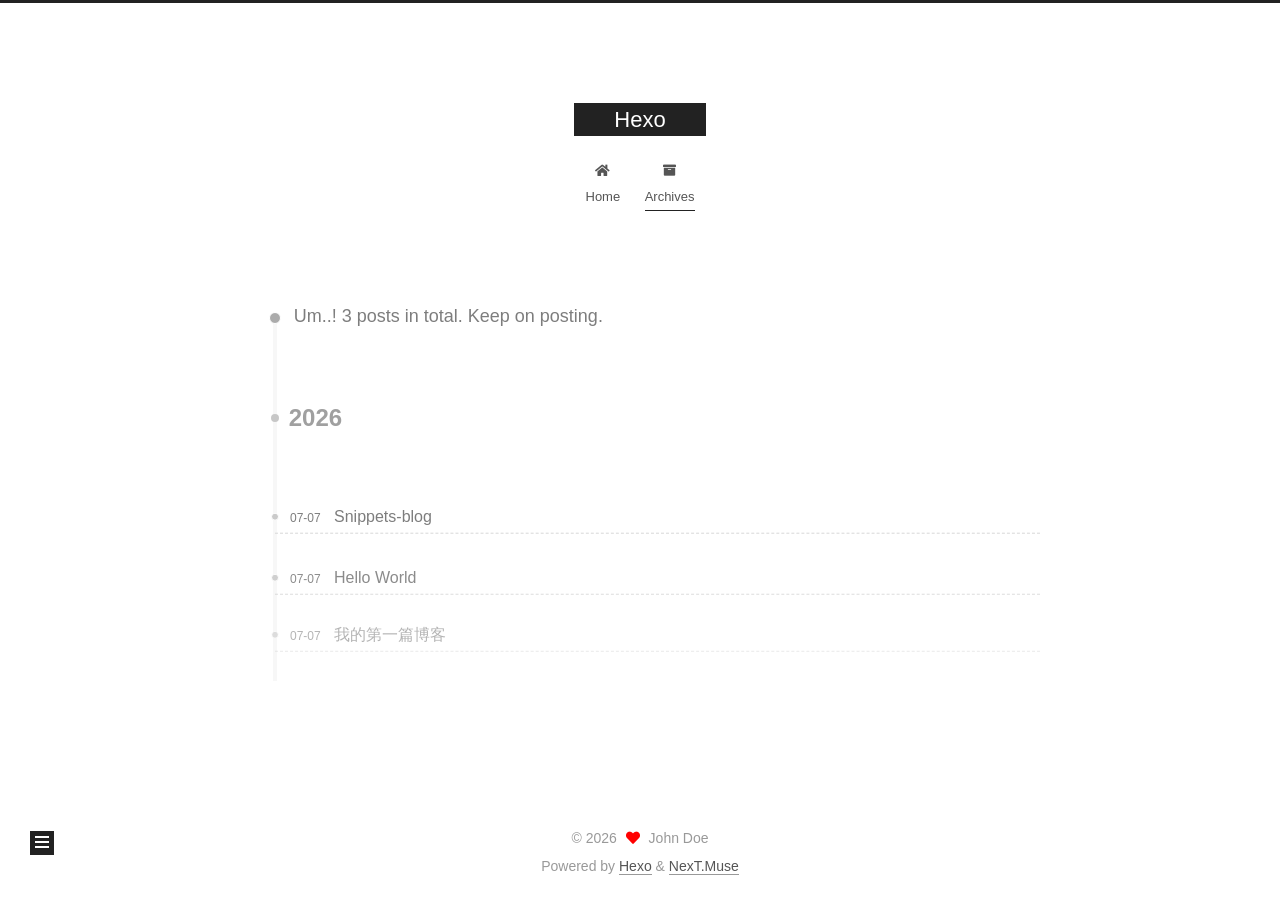
==== archives/index.html @ 794e7292 "Site updated: 2026-07-08 14:10:56" ====
<!DOCTYPE html>
<html lang="en">
<head>
  <meta charset="UTF-8">
<meta name="viewport" content="width=device-width, initial-scale=1, maximum-scale=2">
<meta name="theme-color" content="#222">
<meta name="generator" content="Hexo 8.1.2">
  <link rel="apple-touch-icon" sizes="180x180" href="/images/apple-touch-icon-next.png">
  <link rel="icon" type="image/png" sizes="32x32" href="/images/favicon-32x32-next.png">
  <link rel="icon" type="image/png" sizes="16x16" href="/images/favicon-16x16-next.png">
  <link rel="mask-icon" href="/images/logo.svg" color="#222">

<link rel="stylesheet" href="/css/main.css">


<link rel="stylesheet" href="/lib/font-awesome/css/all.min.css">

<script id="hexo-configurations">
    var NexT = window.NexT || {};
    var CONFIG = {"hostname":"example.com","root":"/","scheme":"Muse","version":"7.8.0","exturl":false,"sidebar":{"position":"left","display":"post","padding":18,"offset":12,"onmobile":false},"copycode":{"enable":false,"show_result":false,"style":null},"back2top":{"enable":true,"sidebar":false,"scrollpercent":false},"bookmark":{"enable":false,"color":"#222","save":"auto"},"fancybox":false,"mediumzoom":false,"lazyload":false,"pangu":false,"comments":{"style":"tabs","active":null,"storage":true,"lazyload":false,"nav":null},"algolia":{"hits":{"per_page":10},"labels":{"input_placeholder":"Search for Posts","hits_empty":"We didn't find any results for the search: ${query}","hits_stats":"${hits} results found in ${time} ms"}},"localsearch":{"enable":false,"trigger":"auto","top_n_per_article":1,"unescape":false,"preload":false},"motion":{"enable":true,"async":false,"transition":{"post_block":"fadeIn","post_header":"slideDownIn","post_body":"slideDownIn","coll_header":"slideLeftIn","sidebar":"slideUpIn"}}};
  </script>

  <meta property="og:type" content="website">
<meta property="og:title" content="Hexo">
<meta property="og:url" content="http://example.com/archives/index.html">
<meta property="og:site_name" content="Hexo">
<meta property="og:locale" content="en_US">
<meta property="article:author" content="John Doe">
<meta name="twitter:card" content="summary">

<link rel="canonical" href="http://example.com/archives/">


<script id="page-configurations">
  // https://hexo.io/docs/variables.html
  CONFIG.page = {
    sidebar: "",
    isHome : false,
    isPost : false,
    lang   : 'en'
  };
</script>

  <title>Archive | Hexo</title>
  






  <noscript>
  <style>
  .use-motion .brand,
  .use-motion .menu-item,
  .sidebar-inner,
  .use-motion .post-block,
  .use-motion .pagination,
  .use-motion .comments,
  .use-motion .post-header,
  .use-motion .post-body,
  .use-motion .collection-header { opacity: initial; }

  .use-motion .site-title,
  .use-motion .site-subtitle {
    opacity: initial;
    top: initial;
  }

  .use-motion .logo-line-before i { left: initial; }
  .use-motion .logo-line-after i { right: initial; }
  </style>
</noscript>

</head>

<body itemscope itemtype="http://schema.org/WebPage">
  <div class="container use-motion">
    <div class="headband"></div>

    <header class="header" itemscope itemtype="http://schema.org/WPHeader">
      <div class="header-inner"><div class="site-brand-container">
  <div class="site-nav-toggle">
    <div class="toggle" aria-label="Toggle navigation bar">
      <span class="toggle-line toggle-line-first"></span>
      <span class="toggle-line toggle-line-middle"></span>
      <span class="toggle-line toggle-line-last"></span>
    </div>
  </div>

  <div class="site-meta">

    <a href="/" class="brand" rel="start">
      <span class="logo-line-before"><i></i></span>
      <h1 class="site-title">Hexo</h1>
      <span class="logo-line-after"><i></i></span>
    </a>
  </div>

  <div class="site-nav-right">
    <div class="toggle popup-trigger">
    </div>
  </div>
</div>




<nav class="site-nav">
  <ul id="menu" class="main-menu menu">
        <li class="menu-item menu-item-home">

    <a href="/" rel="section"><i class="fa fa-home fa-fw"></i>Home</a>

  </li>
        <li class="menu-item menu-item-archives">

    <a href="/archives/" rel="section"><i class="fa fa-archive fa-fw"></i>Archives</a>

  </li>
  </ul>
</nav>




</div>
    </header>

    
  <div class="back-to-top">
    <i class="fa fa-arrow-up"></i>
    <span>0%</span>
  </div>


    <main class="main">
      <div class="main-inner">
        <div class="content-wrap">
          

          <div class="content archive">
            

  
  
  
  <div class="post-block">
    <div class="posts-collapse">
      <div class="collection-title">
        <span class="collection-header">Um..! 3 posts in total. Keep on posting.</span>
      </div>

      
    <div class="collection-year">
      <span class="collection-header">2026</span>
    </div>

  <article itemscope itemtype="http://schema.org/Article">
    <header class="post-header">

      <div class="post-meta">
        <time itemprop="dateCreated"
              datetime="2026-07-07T23:20:25+08:00"
              content="2026-07-07">
          07-07
        </time>
      </div>

      <div class="post-title">
          <a class="post-title-link" href="/2026/07/07/Snippets-blog/" itemprop="url">
            <span itemprop="name">Snippets-blog</span>
          </a>
      </div>

    </header>
  </article>

  <article itemscope itemtype="http://schema.org/Article">
    <header class="post-header">

      <div class="post-meta">
        <time itemprop="dateCreated"
              datetime="2026-07-07T22:50:55+08:00"
              content="2026-07-07">
          07-07
        </time>
      </div>

      <div class="post-title">
          <a class="post-title-link" href="/2026/07/07/hello-world/" itemprop="url">
            <span itemprop="name">Hello World</span>
          </a>
      </div>

    </header>
  </article>

  <article itemscope itemtype="http://schema.org/Article">
    <header class="post-header">

      <div class="post-meta">
        <time itemprop="dateCreated"
              datetime="2026-07-07T20:00:00+08:00"
              content="2026-07-07">
          07-07
        </time>
      </div>

      <div class="post-title">
          <a class="post-title-link" href="/2026/07/07/%E6%88%91%E7%9A%84%E7%AC%AC%E4%B8%80%E7%AF%87%E5%8D%9A%E5%AE%A2/" itemprop="url">
            <span itemprop="name">我的第一篇博客</span>
          </a>
      </div>

    </header>
  </article>


    </div>
  </div>
  
  
  

  



          </div>
          

<script>
  window.addEventListener('tabs:register', () => {
    let { activeClass } = CONFIG.comments;
    if (CONFIG.comments.storage) {
      activeClass = localStorage.getItem('comments_active') || activeClass;
    }
    if (activeClass) {
      let activeTab = document.querySelector(`a[href="#comment-${activeClass}"]`);
      if (activeTab) {
        activeTab.click();
      }
    }
  });
  if (CONFIG.comments.storage) {
    window.addEventListener('tabs:click', event => {
      if (!event.target.matches('.tabs-comment .tab-content .tab-pane')) return;
      let commentClass = event.target.classList[1];
      localStorage.setItem('comments_active', commentClass);
    });
  }
</script>

        </div>
          
  
  <div class="toggle sidebar-toggle">
    <span class="toggle-line toggle-line-first"></span>
    <span class="toggle-line toggle-line-middle"></span>
    <span class="toggle-line toggle-line-last"></span>
  </div>

  <aside class="sidebar">
    <div class="sidebar-inner">

      <ul class="sidebar-nav motion-element">
        <li class="sidebar-nav-toc">
          Table of Contents
        </li>
        <li class="sidebar-nav-overview">
          Overview
        </li>
      </ul>

      <!--noindex-->
      <div class="post-toc-wrap sidebar-panel">
      </div>
      <!--/noindex-->

      <div class="site-overview-wrap sidebar-panel">
        <div class="site-author motion-element" itemprop="author" itemscope itemtype="http://schema.org/Person">
  <p class="site-author-name" itemprop="name">John Doe</p>
  <div class="site-description" itemprop="description"></div>
</div>
<div class="site-state-wrap motion-element">
  <nav class="site-state">
      <div class="site-state-item site-state-posts">
          <a href="/archives/">
        
          <span class="site-state-item-count">3</span>
          <span class="site-state-item-name">posts</span>
        </a>
      </div>
      <div class="site-state-item site-state-tags">
        <span class="site-state-item-count">2</span>
        <span class="site-state-item-name">tags</span>
      </div>
  </nav>
</div>



      </div>

    </div>
  </aside>
  <div id="sidebar-dimmer"></div>


      </div>
    </main>

    <footer class="footer">
      <div class="footer-inner">
        

        

<div class="copyright">
  
  &copy; 
  <span itemprop="copyrightYear">2026</span>
  <span class="with-love">
    <i class="fa fa-heart"></i>
  </span>
  <span class="author" itemprop="copyrightHolder">John Doe</span>
</div>
  <div class="powered-by">Powered by <a href="https://hexo.io/" class="theme-link" rel="noopener" target="_blank">Hexo</a> & <a href="https://muse.theme-next.org/" class="theme-link" rel="noopener" target="_blank">NexT.Muse</a>
  </div>

        








      </div>
    </footer>
  </div>

  
  <script src="/lib/anime.min.js"></script>
  <script src="/lib/velocity/velocity.min.js"></script>
  <script src="/lib/velocity/velocity.ui.min.js"></script>

<script src="/js/utils.js"></script>

<script src="/js/motion.js"></script>


<script src="/js/schemes/muse.js"></script>


<script src="/js/next-boot.js"></script>




  















  

  

</body>
</html>
---- css/main.css ----
:root {
  --body-bg-color: #fff;
  --content-bg-color: #fff;
  --card-bg-color: #f5f5f5;
  --text-color: #555;
  --blockquote-color: #666;
  --link-color: #555;
  --link-hover-color: #222;
  --brand-color: #fff;
  --brand-hover-color: #fff;
  --table-row-odd-bg-color: #f9f9f9;
  --table-row-hover-bg-color: #f5f5f5;
  --menu-item-bg-color: #f5f5f5;
  --btn-default-bg: #222;
  --btn-default-color: #fff;
  --btn-default-border-color: #222;
  --btn-default-hover-bg: #fff;
  --btn-default-hover-color: #222;
  --btn-default-hover-border-color: #222;
}
html {
  line-height: 1.15; /* 1 */
  -webkit-text-size-adjust: 100%; /* 2 */
}
body {
  margin: 0;
}
main {
  display: block;
}
h1 {
  font-size: 2em;
  margin: 0.67em 0;
}
hr {
  box-sizing: content-box; /* 1 */
  height: 0; /* 1 */
  overflow: visible; /* 2 */
}
pre {
  font-family: monospace, monospace; /* 1 */
  font-size: 1em; /* 2 */
}
a {
  background: transparent;
}
abbr[title] {
  border-bottom: none; /* 1 */
  text-decoration: underline; /* 2 */
  text-decoration: underline dotted; /* 2 */
}
b,
strong {
  font-weight: bolder;
}
code,
kbd,
samp {
  font-family: monospace, monospace; /* 1 */
  font-size: 1em; /* 2 */
}
small {
  font-size: 80%;
}
sub,
sup {
  font-size: 75%;
  line-height: 0;
  position: relative;
  vertical-align: baseline;
}
sub {
  bottom: -0.25em;
}
sup {
  top: -0.5em;
}
img {
  border-style: none;
}
button,
input,
optgroup,
select,
textarea {
  font-family: inherit; /* 1 */
  font-size: 100%; /* 1 */
  line-height: 1.15; /* 1 */
  margin: 0; /* 2 */
}
button,
input {
/* 1 */
  overflow: visible;
}
button,
select {
/* 1 */
  text-transform: none;
}
button,
[type='button'],
[type='reset'],
[type='submit'] {
  -webkit-appearance: button;
}
button::-moz-focus-inner,
[type='button']::-moz-focus-inner,
[type='reset']::-moz-focus-inner,
[type='submit']::-moz-focus-inner {
  border-style: none;
  padding: 0;
}
button:-moz-focusring,
[type='button']:-moz-focusring,
[type='reset']:-moz-focusring,
[type='submit']:-moz-focusring {
  outline: 1px dotted ButtonText;
}
fieldset {
  padding: 0.35em 0.75em 0.625em;
}
legend {
  box-sizing: border-box; /* 1 */
  color: inherit; /* 2 */
  display: table; /* 1 */
  max-width: 100%; /* 1 */
  padding: 0; /* 3 */
  white-space: normal; /* 1 */
}
progress {
  vertical-align: baseline;
}
textarea {
  overflow: auto;
}
[type='checkbox'],
[type='radio'] {
  box-sizing: border-box; /* 1 */
  padding: 0; /* 2 */
}
[type='number']::-webkit-inner-spin-button,
[type='number']::-webkit-outer-spin-button {
  height: auto;
}
[type='search'] {
  outline-offset: -2px; /* 2 */
  -webkit-appearance: textfield; /* 1 */
}
[type='search']::-webkit-search-decoration {
  -webkit-appearance: none;
}
::-webkit-file-upload-button {
  font: inherit; /* 2 */
  -webkit-appearance: button; /* 1 */
}
details {
  display: block;
}
summary {
  display: list-item;
}
template {
  display: none;
}
[hidden] {
  display: none;
}
::selection {
  background: #262a30;
  color: #eee;
}
html,
body {
  height: 100%;
}
body {
  background: var(--body-bg-color);
  color: var(--text-color);
  font-family: 'Lato', "PingFang SC", "Microsoft YaHei", sans-serif;
  font-size: 1em;
  line-height: 2;
}
@media (max-width: 991px) {
  body {
    padding-left: 0 !important;
    padding-right: 0 !important;
  }
}
h1,
h2,
h3,
h4,
h5,
h6 {
  font-family: 'Lato', "PingFang SC", "Microsoft YaHei", sans-serif;
  font-weight: bold;
  line-height: 1.5;
  margin: 20px 0 15px;
}
h1 {
  font-size: 1.5em;
}
h2 {
  font-size: 1.375em;
}
h3 {
  font-size: 1.25em;
}
h4 {
  font-size: 1.125em;
}
h5 {
  font-size: 1em;
}
h6 {
  font-size: 0.875em;
}
p {
  margin: 0 0 20px 0;
}
a,
span.exturl {
  border-bottom: 1px solid #999;
  color: var(--link-color);
  outline: 0;
  text-decoration: none;
  overflow-wrap: break-word;
  word-wrap: break-word;
  cursor: pointer;
}
a:hover,
span.exturl:hover {
  border-bottom-color: var(--link-hover-color);
  color: var(--link-hover-color);
}
iframe,
img,
video {
  display: block;
  margin-left: auto;
  margin-right: auto;
  max-width: 100%;
}
hr {
  background-image: repeating-linear-gradient(-45deg, #ddd, #ddd 4px, transparent 4px, transparent 8px);
  border: 0;
  height: 3px;
  margin: 40px 0;
}
blockquote {
  border-left: 4px solid #ddd;
  color: var(--blockquote-color);
  margin: 0;
  padding: 0 15px;
}
blockquote cite::before {
  content: '-';
  padding: 0 5px;
}
dt {
  font-weight: bold;
}
dd {
  margin: 0;
  padding: 0;
}
kbd {
  background-color: #f5f5f5;
  background-image: linear-gradient(#eee, #fff, #eee);
  border: 1px solid #ccc;
  border-radius: 0.2em;
  box-shadow: 0.1em 0.1em 0.2em rgba(0,0,0,0.1);
  color: #555;
  font-family: inherit;
  padding: 0.1em 0.3em;
  white-space: nowrap;
}
.table-container {
  overflow: auto;
}
table {
  border-collapse: collapse;
  border-spacing: 0;
  font-size: 0.875em;
  margin: 0 0 20px 0;
  width: 100%;
}
tbody tr:nth-of-type(odd) {
  background: var(--table-row-odd-bg-color);
}
tbody tr:hover {
  background: var(--table-row-hover-bg-color);
}
caption,
th,
td {
  font-weight: normal;
  padding: 8px;
  vertical-align: middle;
}
th,
td {
  border: 1px solid #ddd;
  border-bottom: 3px solid #ddd;
}
th {
  font-weight: 700;
  padding-bottom: 10px;
}
td {
  border-bottom-width: 1px;
}
.btn {
  background: var(--btn-default-bg);
  border: 2px solid var(--btn-default-border-color);
  border-radius: 0;
  color: var(--btn-default-color);
  display: inline-block;
  font-size: 0.875em;
  line-height: 2;
  padding: 0 20px;
  text-decoration: none;
  transition-property: background-color;
  transition-delay: 0s;
  transition-duration: 0.2s;
  transition-timing-function: ease-in-out;
}
.btn:hover {
  background: var(--btn-default-hover-bg);
  border-color: var(--btn-default-hover-border-color);
  color: var(--btn-default-hover-color);
}
.btn + .btn {
  margin: 0 0 8px 8px;
}
.btn .fa-fw {
  text-align: left;
  width: 1.285714285714286em;
}
.toggle {
  line-height: 0;
}
.toggle .toggle-line {
  background: #fff;
  display: inline-block;
  height: 2px;
  left: 0;
  position: relative;
  top: 0;
  transition: all 0.4s;
  vertical-align: top;
  width: 100%;
}
.toggle .toggle-line:not(:first-child) {
  margin-top: 3px;
}
.toggle.toggle-arrow .toggle-line-first {
  left: 50%;
  top: 2px;
  transform: rotate(45deg);
  width: 50%;
}
.toggle.toggle-arrow .toggle-line-middle {
  left: 2px;
  width: 90%;
}
.toggle.toggle-arrow .toggle-line-last {
  left: 50%;
  top: -2px;
  transform: rotate(-45deg);
  width: 50%;
}
.toggle.toggle-close .toggle-line-first {
  transform: rotate(-45deg);
  top: 5px;
}
.toggle.toggle-close .toggle-line-middle {
  opacity: 0;
}
.toggle.toggle-close .toggle-line-last {
  transform: rotate(45deg);
  top: -5px;
}
.highlight,
pre {
  background: #f7f7f7;
  color: #4d4d4c;
  line-height: 1.6;
  margin: 0 auto 20px;
}
pre,
code {
  font-family: consolas, Menlo, monospace, "PingFang SC", "Microsoft YaHei";
}
code {
  background: #eee;
  border-radius: 3px;
  color: #555;
  padding: 2px 4px;
  overflow-wrap: break-word;
  word-wrap: break-word;
}
.highlight *::selection {
  background: #d6d6d6;
}
.highlight pre {
  border: 0;
  margin: 0;
  padding: 10px 0;
}
.highlight table {
  border: 0;
  margin: 0;
  width: auto;
}
.highlight td {
  border: 0;
  padding: 0;
}
.highlight figcaption {
  background: #eff2f3;
  color: #4d4d4c;
  display: flex;
  font-size: 0.875em;
  justify-content: space-between;
  line-height: 1.2;
  padding: 0.5em;
}
.highlight figcaption a {
  color: #4d4d4c;
}
.highlight figcaption a:hover {
  border-bottom-color: #4d4d4c;
}
.highlight .gutter {
  -moz-user-select: none;
  -ms-user-select: none;
  -webkit-user-select: none;
  user-select: none;
}
.highlight .gutter pre {
  background: #eff2f3;
  color: #869194;
  padding-left: 10px;
  padding-right: 10px;
  text-align: right;
}
.highlight .code pre {
  background: #f7f7f7;
  padding-left: 10px;
  width: 100%;
}
.gist table {
  width: auto;
}
.gist table td {
  border: 0;
}
pre {
  overflow: auto;
  padding: 10px;
}
pre code {
  background: none;
  color: #4d4d4c;
  font-size: 0.875em;
  padding: 0;
  text-shadow: none;
}
pre .deletion {
  background: #fdd;
}
pre .addition {
  background: #dfd;
}
pre .meta {
  color: #eab700;
  -moz-user-select: none;
  -ms-user-select: none;
  -webkit-user-select: none;
  user-select: none;
}
pre .comment {
  color: #8e908c;
}
pre .variable,
pre .attribute,
pre .tag,
pre .name,
pre .regexp,
pre .ruby .constant,
pre .xml .tag .title,
pre .xml .pi,
pre .xml .doctype,
pre .html .doctype,
pre .css .id,
pre .css .class,
pre .css .pseudo {
  color: #c82829;
}
pre .number,
pre .preprocessor,
pre .built_in,
pre .builtin-name,
pre .literal,
pre .params,
pre .constant,
pre .command {
  color: #f5871f;
}
pre .ruby .class .title,
pre .css .rules .attribute,
pre .string,
pre .symbol,
pre .value,
pre .inheritance,
pre .header,
pre .ruby .symbol,
pre .xml .cdata,
pre .special,
pre .formula {
  color: #718c00;
}
pre .title,
pre .css .hexcolor {
  color: #3e999f;
}
pre .function,
pre .python .decorator,
pre .python .title,
pre .ruby .function .title,
pre .ruby .title .keyword,
pre .perl .sub,
pre .javascript .title,
pre .coffeescript .title {
  color: #4271ae;
}
pre .keyword,
pre .javascript .function {
  color: #8959a8;
}
.blockquote-center {
  border-left: none;
  margin: 40px 0;
  padding: 0;
  position: relative;
  text-align: center;
}
.blockquote-center .fa {
  display: block;
  opacity: 0.6;
  position: absolute;
  width: 100%;
}
.blockquote-center .fa-quote-left {
  border-top: 1px solid #ccc;
  text-align: left;
  top: -20px;
}
.blockquote-center .fa-quote-right {
  border-bottom: 1px solid #ccc;
  text-align: right;
  bottom: -20px;
}
.blockquote-center p,
.blockquote-center div {
  text-align: center;
}
.post-body .group-picture img {
  margin: 0 auto;
  padding: 0 3px;
}
.group-picture-row {
  margin-bottom: 6px;
  overflow: hidden;
}
.group-picture-column {
  float: left;
  margin-bottom: 10px;
}
.post-body .label {
  color: #555;
  display: inline;
  padding: 0 2px;
}
.post-body .label.default {
  background: #f0f0f0;
}
.post-body .label.primary {
  background: #efe6f7;
}
.post-body .label.info {
  background: #e5f2f8;
}
.post-body .label.success {
  background: #e7f4e9;
}
.post-body .label.warning {
  background: #fcf6e1;
}
.post-body .label.danger {
  background: #fae8eb;
}
.post-body .tabs {
  margin-bottom: 20px;
}
.post-body .tabs,
.tabs-comment {
  display: block;
  padding-top: 10px;
  position: relative;
}
.post-body .tabs ul.nav-tabs,
.tabs-comment ul.nav-tabs {
  display: flex;
  flex-wrap: wrap;
  margin: 0;
  margin-bottom: -1px;
  padding: 0;
}
@media (max-width: 413px) {
  .post-body .tabs ul.nav-tabs,
  .tabs-comment ul.nav-tabs {
    display: block;
    margin-bottom: 5px;
  }
}
.post-body .tabs ul.nav-tabs li.tab,
.tabs-comment ul.nav-tabs li.tab {
  border-bottom: 1px solid #ddd;
  border-left: 1px solid transparent;
  border-right: 1px solid transparent;
  border-top: 3px solid transparent;
  flex-grow: 1;
  list-style-type: none;
  border-radius: 0 0 0 0;
}
@media (max-width: 413px) {
  .post-body .tabs ul.nav-tabs li.tab,
  .tabs-comment ul.nav-tabs li.tab {
    border-bottom: 1px solid transparent;
    border-left: 3px solid transparent;
    border-right: 1px solid transparent;
    border-top: 1px solid transparent;
  }
}
@media (max-width: 413px) {
  .post-body .tabs ul.nav-tabs li.tab,
  .tabs-comment ul.nav-tabs li.tab {
    border-radius: 0;
  }
}
.post-body .tabs ul.nav-tabs li.tab a,
.tabs-comment ul.nav-tabs li.tab a {
  border-bottom: initial;
  display: block;
  line-height: 1.8;
  outline: 0;
  padding: 0.25em 0.75em;
  text-align: center;
  transition-delay: 0s;
  transition-duration: 0.2s;
  transition-timing-function: ease-out;
}
.post-body .tabs ul.nav-tabs li.tab a i,
.tabs-comment ul.nav-tabs li.tab a i {
  width: 1.285714285714286em;
}
.post-body .tabs ul.nav-tabs li.tab.active,
.tabs-comment ul.nav-tabs li.tab.active {
  border-bottom: 1px solid transparent;
  border-left: 1px solid #ddd;
  border-right: 1px solid #ddd;
  border-top: 3px solid #fc6423;
}
@media (max-width: 413px) {
  .post-body .tabs ul.nav-tabs li.tab.active,
  .tabs-comment ul.nav-tabs li.tab.active {
    border-bottom: 1px solid #ddd;
    border-left: 3px solid #fc6423;
    border-right: 1px solid #ddd;
    border-top: 1px solid #ddd;
  }
}
.post-body .tabs ul.nav-tabs li.tab.active a,
.tabs-comment ul.nav-tabs li.tab.active a {
  color: var(--link-color);
  cursor: default;
}
.post-body .tabs .tab-content .tab-pane,
.tabs-comment .tab-content .tab-pane {
  border: 1px solid #ddd;
  border-top: 0;
  padding: 20px 20px 0 20px;
  border-radius: 0;
}
.post-body .tabs .tab-content .tab-pane:not(.active),
.tabs-comment .tab-content .tab-pane:not(.active) {
  display: none;
}
.post-body .tabs .tab-content .tab-pane.active,
.tabs-comment .tab-content .tab-pane.active {
  display: block;
}
.post-body .tabs .tab-content .tab-pane.active:nth-of-type(1),
.tabs-comment .tab-content .tab-pane.active:nth-of-type(1) {
  border-radius: 0 0 0 0;
}
@media (max-width: 413px) {
  .post-body .tabs .tab-content .tab-pane.active:nth-of-type(1),
  .tabs-comment .tab-content .tab-pane.active:nth-of-type(1) {
    border-radius: 0;
  }
}
.post-body .note {
  border-radius: 3px;
  margin-bottom: 20px;
  padding: 1em;
  position: relative;
  border: 1px solid #eee;
  border-left-width: 5px;
}
.post-body .note h2,
.post-body .note h3,
.post-body .note h4,
.post-body .note h5,
.post-body .note h6 {
  margin-top: 0;
  border-bottom: initial;
  margin-bottom: 0;
  padding-top: 0;
}
.post-body .note p:first-child,
.post-body .note ul:first-child,
.post-body .note ol:first-child,
.post-body .note table:first-child,
.post-body .note pre:first-child,
.post-body .note blockquote:first-child,
.post-body .note img:first-child {
  margin-top: 0;
}
.post-body .note p:last-child,
.post-body .note ul:last-child,
.post-body .note ol:last-child,
.post-body .note table:last-child,
.post-body .note pre:last-child,
.post-body .note blockquote:last-child,
.post-body .note img:last-child {
  margin-bottom: 0;
}
.post-body .note.default {
  border-left-color: #777;
}
.post-body .note.default h2,
.post-body .note.default h3,
.post-body .note.default h4,
.post-body .note.default h5,
.post-body .note.default h6 {
  color: #777;
}
.post-body .note.primary {
  border-left-color: #6f42c1;
}
.post-body .note.primary h2,
.post-body .note.primary h3,
.post-body .note.primary h4,
.post-body .note.primary h5,
.post-body .note.primary h6 {
  color: #6f42c1;
}
.post-body .note.info {
  border-left-color: #428bca;
}
.post-body .note.info h2,
.post-body .note.info h3,
.post-body .note.info h4,
.post-body .note.info h5,
.post-body .note.info h6 {
  color: #428bca;
}
.post-body .note.success {
  border-left-color: #5cb85c;
}
.post-body .note.success h2,
.post-body .note.success h3,
.post-body .note.success h4,
.post-body .note.success h5,
.post-body .note.success h6 {
  color: #5cb85c;
}
.post-body .note.warning {
  border-left-color: #f0ad4e;
}
.post-body .note.warning h2,
.post-body .note.warning h3,
.post-body .note.warning h4,
.post-body .note.warning h5,
.post-body .note.warning h6 {
  color: #f0ad4e;
}
.post-body .note.danger {
  border-left-color: #d9534f;
}
.post-body .note.danger h2,
.post-body .note.danger h3,
.post-body .note.danger h4,
.post-body .note.danger h5,
.post-body .note.danger h6 {
  color: #d9534f;
}
.pagination .prev,
.pagination .next,
.pagination .page-number,
.pagination .space {
  display: inline-block;
  margin: 0 10px;
  padding: 0 11px;
  position: relative;
  top: -1px;
}
@media (max-width: 767px) {
  .pagination .prev,
  .pagination .next,
  .pagination .page-number,
  .pagination .space {
    margin: 0 5px;
  }
}
.pagination {
  border-top: 1px solid #eee;
  margin: 120px 0 0;
  text-align: center;
}
.pagination .prev,
.pagination .next,
.pagination .page-number {
  border-bottom: 0;
  border-top: 1px solid #eee;
  transition-property: border-color;
  transition-delay: 0s;
  transition-duration: 0.2s;
  transition-timing-function: ease-in-out;
}
.pagination .prev:hover,
.pagination .next:hover,
.pagination .page-number:hover {
  border-top-color: #222;
}
.pagination .space {
  margin: 0;
  padding: 0;
}
.pagination .prev {
  margin-left: 0;
}
.pagination .next {
  margin-right: 0;
}
.pagination .page-number.current {
  background: #ccc;
  border-top-color: #ccc;
  color: #fff;
}
@media (max-width: 767px) {
  .pagination {
    border-top: none;
  }
  .pagination .prev,
  .pagination .next,
  .pagination .page-number {
    border-bottom: 1px solid #eee;
    border-top: 0;
    margin-bottom: 10px;
    padding: 0 10px;
  }
  .pagination .prev:hover,
  .pagination .next:hover,
  .pagination .page-number:hover {
    border-bottom-color: #222;
  }
}
.comments {
  margin-top: 60px;
  overflow: hidden;
}
.comment-button-group {
  display: flex;
  flex-wrap: wrap-reverse;
  justify-content: center;
  margin: 1em 0;
}
.comment-button-group .comment-button {
  margin: 0.1em 0.2em;
}
.comment-button-group .comment-button.active {
  background: var(--btn-default-hover-bg);
  border-color: var(--btn-default-hover-border-color);
  color: var(--btn-default-hover-color);
}
.comment-position {
  display: none;
}
.comment-position.active {
  display: block;
}
.tabs-comment {
  background: var(--content-bg-color);
  margin-top: 4em;
  padding-top: 0;
}
.tabs-comment .comments {
  border: 0;
  box-shadow: none;
  margin-top: 0;
  padding-top: 0;
}
.container {
  min-height: 100%;
  position: relative;
}
.main-inner {
  margin: 0 auto;
  width: 700px;
}
@media (min-width: 1200px) {
  .main-inner {
    width: 800px;
  }
}
@media (min-width: 1600px) {
  .main-inner {
    width: 900px;
  }
}
@media (max-width: 767px) {
  .content-wrap {
    padding: 0 20px;
  }
}
.header {
  background: transparent;
}
.header-inner {
  margin: 0 auto;
  width: 700px;
}
@media (min-width: 1200px) {
  .header-inner {
    width: 800px;
  }
}
@media (min-width: 1600px) {
  .header-inner {
    width: 900px;
  }
}
.site-brand-container {
  display: flex;
  flex-shrink: 0;
  padding: 0 10px;
}
.headband {
  background: #222;
  height: 3px;
}
.site-meta {
  flex-grow: 1;
  text-align: center;
}
@media (max-width: 767px) {
  .site-meta {
    text-align: center;
  }
}
.brand {
  border-bottom: none;
  color: var(--brand-color);
  display: inline-block;
  line-height: 1.375em;
  padding: 0 40px;
  position: relative;
}
.brand:hover {
  color: var(--brand-hover-color);
}
.site-title {
  font-family: 'Lato', "PingFang SC", "Microsoft YaHei", sans-serif;
  font-size: 1.375em;
  font-weight: normal;
  margin: 0;
}
.site-subtitle {
  color: #999;
  font-size: 0.8125em;
  margin: 10px 0;
}
.use-motion .brand {
  opacity: 0;
}
.use-motion .site-title,
.use-motion .site-subtitle,
.use-motion .custom-logo-image {
  opacity: 0;
  position: relative;
  top: -10px;
}
.site-nav-toggle,
.site-nav-right {
  display: none;
}
@media (max-width: 767px) {
  .site-nav-toggle,
  .site-nav-right {
    display: flex;
    flex-direction: column;
    justify-content: center;
  }
}
.site-nav-toggle .toggle,
.site-nav-right .toggle {
  color: var(--text-color);
  padding: 10px;
  width: 22px;
}
.site-nav-toggle .toggle .toggle-line,
.site-nav-right .toggle .toggle-line {
  background: var(--text-color);
  border-radius: 1px;
}
.site-nav {
  display: block;
}
@media (max-width: 767px) {
  .site-nav {
    clear: both;
    display: none;
  }
}
.site-nav.site-nav-on {
  display: block;
}
.menu {
  margin-top: 20px;
  padding-left: 0;
  text-align: center;
}
.menu-item {
  display: inline-block;
  list-style: none;
  margin: 0 10px;
}
@media (max-width: 767px) {
  .menu-item {
    display: block;
    margin-top: 10px;
  }
  .menu-item.menu-item-search {
    display: none;
  }
}
.menu-item a,
.menu-item span.exturl {
  border-bottom: 0;
  display: block;
  font-size: 0.8125em;
  transition-property: border-color;
  transition-delay: 0s;
  transition-duration: 0.2s;
  transition-timing-function: ease-in-out;
}
@media (hover: none) {
  .menu-item a:hover,
  .menu-item span.exturl:hover {
    border-bottom-color: transparent !important;
  }
}
.menu-item .fa,
.menu-item .fab,
.menu-item .far,
.menu-item .fas {
  margin-right: 8px;
}
.menu-item .badge {
  display: inline-block;
  font-weight: bold;
  line-height: 1;
  margin-left: 0.35em;
  margin-top: 0.35em;
  text-align: center;
  white-space: nowrap;
}
@media (max-width: 767px) {
  .menu-item .badge {
    float: right;
    margin-left: 0;
  }
}
.menu-item-active a,
.menu .menu-item a:hover,
.menu .menu-item span.exturl:hover {
  background: var(--menu-item-bg-color);
}
.use-motion .menu-item {
  opacity: 0;
}
.sidebar {
  background: #222;
  bottom: 0;
  box-shadow: inset 0 2px 6px #000;
  position: fixed;
  top: 0;
}
@media (max-width: 991px) {
  .sidebar {
    display: none;
  }
}
.sidebar-inner {
  color: #999;
  padding: 18px 10px;
  text-align: center;
}
.cc-license {
  margin-top: 10px;
  text-align: center;
}
.cc-license .cc-opacity {
  border-bottom: none;
  opacity: 0.7;
}
.cc-license .cc-opacity:hover {
  opacity: 0.9;
}
.cc-license img {
  display: inline-block;
}
.site-author-image {
  border: 2px solid #333;
  display: block;
  margin: 0 auto;
  max-width: 96px;
  padding: 2px;
}
.site-author-name {
  color: #f5f5f5;
  font-weight: normal;
  margin: 5px 0 0;
  text-align: center;
}
.site-description {
  color: #999;
  font-size: 1em;
  margin-top: 5px;
  text-align: center;
}
.links-of-author {
  margin-top: 15px;
}
.links-of-author a,
.links-of-author span.exturl {
  border-bottom-color: #555;
  display: inline-block;
  font-size: 0.8125em;
  margin-bottom: 10px;
  margin-right: 10px;
  vertical-align: middle;
}
.links-of-author a::before,
.links-of-author span.exturl::before {
  background: #baffff;
  border-radius: 50%;
  content: ' ';
  display: inline-block;
  height: 4px;
  margin-right: 3px;
  vertical-align: middle;
  width: 4px;
}
.sidebar-button {
  margin-top: 15px;
}
.sidebar-button a {
  border: 1px solid #fc6423;
  border-radius: 4px;
  color: #fc6423;
  display: inline-block;
  padding: 0 15px;
}
.sidebar-button a .fa,
.sidebar-button a .fab,
.sidebar-button a .far,
.sidebar-button a .fas {
  margin-right: 5px;
}
.sidebar-button a:hover {
  background: #fc6423;
  border: 1px solid #fc6423;
  color: #fff;
}
.sidebar-button a:hover .fa,
.sidebar-button a:hover .fab,
.sidebar-button a:hover .far,
.sidebar-button a:hover .fas {
  color: #fff;
}
.links-of-blogroll {
  font-size: 0.8125em;
  margin-top: 10px;
}
.links-of-blogroll-title {
  font-size: 0.875em;
  font-weight: 600;
  margin-top: 0;
}
.links-of-blogroll-list {
  list-style: none;
  margin: 0;
  padding: 0;
}
#sidebar-dimmer {
  display: none;
}
@media (max-width: 767px) {
  #sidebar-dimmer {
    background: #000;
    display: block;
    height: 100%;
    left: 100%;
    opacity: 0;
    position: fixed;
    top: 0;
    width: 100%;
    z-index: 1100;
  }
  .sidebar-active + #sidebar-dimmer {
    opacity: 0.7;
    transform: translateX(-100%);
    transition: opacity 0.5s;
  }
}
.sidebar-nav {
  margin: 0;
  padding-bottom: 20px;
  padding-left: 0;
}
.sidebar-nav li {
  border-bottom: 1px solid transparent;
  color: #666;
  cursor: pointer;
  display: inline-block;
  font-size: 0.875em;
}
.sidebar-nav li.sidebar-nav-overview {
  margin-left: 10px;
}
.sidebar-nav li:hover {
  color: #f5f5f5;
}
.sidebar-nav .sidebar-nav-active {
  border-bottom-color: #87daff;
  color: #87daff;
}
.sidebar-nav .sidebar-nav-active:hover {
  color: #87daff;
}
.sidebar-panel {
  display: none;
  overflow-x: hidden;
  overflow-y: auto;
}
.sidebar-panel-active {
  display: block;
}
.sidebar-toggle {
  background: #222;
  bottom: 45px;
  cursor: pointer;
  height: 14px;
  left: 30px;
  padding: 5px;
  position: fixed;
  width: 14px;
  z-index: 1300;
}
@media (max-width: 991px) {
  .sidebar-toggle {
    left: 20px;
    opacity: 0.8;
    display: none;
  }
}
.sidebar-toggle:hover .toggle-line {
  background: #87daff;
}
.post-toc {
  font-size: 0.875em;
}
.post-toc ol {
  list-style: none;
  margin: 0;
  padding: 0 2px 5px 10px;
  text-align: left;
}
.post-toc ol > ol {
  padding-left: 0;
}
.post-toc ol a {
  transition-property: all;
  transition-delay: 0s;
  transition-duration: 0.2s;
  transition-timing-function: ease-in-out;
}
.post-toc .nav-item {
  line-height: 1.8;
  overflow: hidden;
  text-overflow: ellipsis;
  white-space: nowrap;
}
.post-toc .nav .nav-child {
  display: none;
}
.post-toc .nav .active > .nav-child {
  display: block;
}
.post-toc .nav .active-current > .nav-child {
  display: block;
}
.post-toc .nav .active-current > .nav-child > .nav-item {
  display: block;
}
.post-toc .nav .active > a {
  border-bottom-color: #87daff;
  color: #87daff;
}
.post-toc .nav .active-current > a {
  color: #87daff;
}
.post-toc .nav .active-current > a:hover {
  color: #87daff;
}
.site-state {
  display: flex;
  justify-content: center;
  line-height: 1.4;
  margin-top: 10px;
  overflow: hidden;
  text-align: center;
  white-space: nowrap;
}
.site-state-item {
  padding: 0 15px;
}
.site-state-item:not(:first-child) {
  border-left: 1px solid #333;
}
.site-state-item a {
  border-bottom: none;
}
.site-state-item-count {
  display: block;
  font-size: 1.25em;
  font-weight: 600;
  text-align: center;
}
.site-state-item-name {
  color: inherit;
  font-size: 0.875em;
}
.footer {
  color: #999;
  font-size: 0.875em;
  padding: 20px 0;
}
.footer.footer-fixed {
  bottom: 0;
  left: 0;
  position: absolute;
  right: 0;
}
.footer-inner {
  box-sizing: border-box;
  margin: 0 auto;
  text-align: center;
  width: 700px;
}
@media (min-width: 1200px) {
  .footer-inner {
    width: 800px;
  }
}
@media (min-width: 1600px) {
  .footer-inner {
    width: 900px;
  }
}
.languages {
  display: inline-block;
  font-size: 1.125em;
  position: relative;
}
.languages .lang-select-label span {
  margin: 0 0.5em;
}
.languages .lang-select {
  height: 100%;
  left: 0;
  opacity: 0;
  position: absolute;
  top: 0;
  width: 100%;
}
.with-love {
  color: #ff0000;
  display: inline-block;
  margin: 0 5px;
}
.powered-by,
.theme-info {
  display: inline-block;
}
@-moz-keyframes iconAnimate {
  0%, 100% {
    transform: scale(1);
  }
  10%, 30% {
    transform: scale(0.9);
  }
  20%, 40%, 60%, 80% {
    transform: scale(1.1);
  }
  50%, 70% {
    transform: scale(1.1);
  }
}
@-webkit-keyframes iconAnimate {
  0%, 100% {
    transform: scale(1);
  }
  10%, 30% {
    transform: scale(0.9);
  }
  20%, 40%, 60%, 80% {
    transform: scale(1.1);
  }
  50%, 70% {
    transform: scale(1.1);
  }
}
@-o-keyframes iconAnimate {
  0%, 100% {
    transform: scale(1);
  }
  10%, 30% {
    transform: scale(0.9);
  }
  20%, 40%, 60%, 80% {
    transform: scale(1.1);
  }
  50%, 70% {
    transform: scale(1.1);
  }
}
@keyframes iconAnimate {
  0%, 100% {
    transform: scale(1);
  }
  10%, 30% {
    transform: scale(0.9);
  }
  20%, 40%, 60%, 80% {
    transform: scale(1.1);
  }
  50%, 70% {
    transform: scale(1.1);
  }
}
.back-to-top {
  font-size: 12px;
  text-align: center;
  transition-delay: 0s;
  transition-duration: 0.2s;
  transition-timing-function: ease-in-out;
}
.back-to-top {
  background: #222;
  bottom: -100px;
  box-sizing: border-box;
  color: #fff;
  cursor: pointer;
  left: 30px;
  opacity: 1;
  padding: 0 6px;
  position: fixed;
  transition-property: bottom;
  z-index: 1300;
  width: 24px;
}
.back-to-top span {
  display: none;
}
.back-to-top:hover {
  color: #87daff;
}
.back-to-top.back-to-top-on {
  bottom: 19px;
}
@media (max-width: 991px) {
  .back-to-top {
    left: 20px;
    opacity: 0.8;
  }
}
.post-body {
  font-family: 'Lato', "PingFang SC", "Microsoft YaHei", sans-serif;
  overflow-wrap: break-word;
  word-wrap: break-word;
}
@media (min-width: 1200px) {
  .post-body {
    font-size: 1.125em;
  }
}
.post-body .exturl .fa {
  font-size: 0.875em;
  margin-left: 4px;
}
.post-body .image-caption,
.post-body .figure .caption {
  color: #999;
  font-size: 0.875em;
  font-weight: bold;
  line-height: 1;
  margin: -20px auto 15px;
  text-align: center;
}
.post-sticky-flag {
  display: inline-block;
  transform: rotate(30deg);
}
.post-button {
  margin-top: 40px;
  text-align: center;
}
.use-motion .post-block,
.use-motion .pagination,
.use-motion .comments {
  opacity: 0;
}
.use-motion .post-header {
  opacity: 0;
}
.use-motion .post-body {
  opacity: 0;
}
.use-motion .collection-header {
  opacity: 0;
}
.posts-collapse {
  margin-left: 35px;
  position: relative;
}
@media (max-width: 767px) {
  .posts-collapse {
    margin-left: 0px;
    margin-right: 0px;
  }
}
.posts-collapse .collection-title {
  font-size: 1.125em;
  position: relative;
}
.posts-collapse .collection-title::before {
  background: #999;
  border: 1px solid #fff;
  border-radius: 50%;
  content: ' ';
  height: 10px;
  left: 0;
  margin-left: -6px;
  margin-top: -4px;
  position: absolute;
  top: 50%;
  width: 10px;
}
.posts-collapse .collection-year {
  font-size: 1.5em;
  font-weight: bold;
  margin: 60px 0;
  position: relative;
}
.posts-collapse .collection-year::before {
  background: #bbb;
  border-radius: 50%;
  content: ' ';
  height: 8px;
  left: 0;
  margin-left: -4px;
  margin-top: -4px;
  position: absolute;
  top: 50%;
  width: 8px;
}
.posts-collapse .collection-header {
  display: block;
  margin: 0 0 0 20px;
}
.posts-collapse .collection-header small {
  color: #bbb;
  margin-left: 5px;
}
.posts-collapse .post-header {
  border-bottom: 1px dashed #ccc;
  margin: 30px 0;
  padding-left: 15px;
  position: relative;
  transition-property: border;
  transition-delay: 0s;
  transition-duration: 0.2s;
  transition-timing-function: ease-in-out;
}
.posts-collapse .post-header::before {
  background: #bbb;
  border: 1px solid #fff;
  border-radius: 50%;
  content: ' ';
  height: 6px;
  left: 0;
  margin-left: -4px;
  position: absolute;
  top: 0.75em;
  transition-property: background;
  width: 6px;
  transition-delay: 0s;
  transition-duration: 0.2s;
  transition-timing-function: ease-in-out;
}
.posts-collapse .post-header:hover {
  border-bottom-color: #666;
}
.posts-collapse .post-header:hover::before {
  background: #222;
}
.posts-collapse .post-meta {
  display: inline;
  font-size: 0.75em;
  margin-right: 10px;
}
.posts-collapse .post-title {
  display: inline;
}
.posts-collapse .post-title a,
.posts-collapse .post-title span.exturl {
  border-bottom: none;
  color: var(--link-color);
}
.posts-collapse .post-title .fa-external-link-alt {
  font-size: 0.875em;
  margin-left: 5px;
}
.posts-collapse::before {
  background: #f5f5f5;
  content: ' ';
  height: 100%;
  left: 0;
  margin-left: -2px;
  position: absolute;
  top: 1.25em;
  width: 4px;
}
.post-eof {
  background: #ccc;
  height: 1px;
  margin: 80px auto 60px;
  text-align: center;
  width: 8%;
}
.post-block:last-of-type .post-eof {
  display: none;
}
.content {
  padding-top: 40px;
}
@media (min-width: 992px) {
  .post-body {
    text-align: justify;
  }
}
@media (max-width: 991px) {
  .post-body {
    text-align: justify;
  }
}
.post-body h1,
.post-body h2,
.post-body h3,
.post-body h4,
.post-body h5,
.post-body h6 {
  padding-top: 10px;
}
.post-body h1 .header-anchor,
.post-body h2 .header-anchor,
.post-body h3 .header-anchor,
.post-body h4 .header-anchor,
.post-body h5 .header-anchor,
.post-body h6 .header-anchor {
  border-bottom-style: none;
  color: #ccc;
  float: right;
  margin-left: 10px;
  visibility: hidden;
}
.post-body h1 .header-anchor:hover,
.post-body h2 .header-anchor:hover,
.post-body h3 .header-anchor:hover,
.post-body h4 .header-anchor:hover,
.post-body h5 .header-anchor:hover,
.post-body h6 .header-anchor:hover {
  color: inherit;
}
.post-body h1:hover .header-anchor,
.post-body h2:hover .header-anchor,
.post-body h3:hover .header-anchor,
.post-body h4:hover .header-anchor,
.post-body h5:hover .header-anchor,
.post-body h6:hover .header-anchor {
  visibility: visible;
}
.post-body iframe,
.post-body img,
.post-body video {
  margin-bottom: 20px;
}
.post-body .video-container {
  height: 0;
  margin-bottom: 20px;
  overflow: hidden;
  padding-top: 75%;
  position: relative;
  width: 100%;
}
.post-body .video-container iframe,
.post-body .video-container object,
.post-body .video-container embed {
  height: 100%;
  left: 0;
  margin: 0;
  position: absolute;
  top: 0;
  width: 100%;
}
.post-gallery {
  align-items: center;
  display: grid;
  grid-gap: 10px;
  grid-template-columns: 1fr 1fr 1fr;
  margin-bottom: 20px;
}
@media (max-width: 767px) {
  .post-gallery {
    grid-template-columns: 1fr 1fr;
  }
}
.post-gallery a {
  border: 0;
}
.post-gallery img {
  margin: 0;
}
.posts-expand .post-header {
  font-size: 1.125em;
}
.posts-expand .post-title {
  font-size: 1.5em;
  font-weight: normal;
  margin: initial;
  text-align: center;
  overflow-wrap: break-word;
  word-wrap: break-word;
}
.posts-expand .post-title-link {
  border-bottom: none;
  color: var(--link-color);
  display: inline-block;
  position: relative;
  vertical-align: top;
}
.posts-expand .post-title-link::before {
  background: var(--link-color);
  bottom: 0;
  content: '';
  height: 2px;
  left: 0;
  position: absolute;
  transform: scaleX(0);
  visibility: hidden;
  width: 100%;
  transition-delay: 0s;
  transition-duration: 0.2s;
  transition-timing-function: ease-in-out;
}
.posts-expand .post-title-link:hover::before {
  transform: scaleX(1);
  visibility: visible;
}
.posts-expand .post-title-link .fa-external-link-alt {
  font-size: 0.875em;
  margin-left: 5px;
}
.posts-expand .post-meta {
  color: #999;
  font-family: 'Lato', "PingFang SC", "Microsoft YaHei", sans-serif;
  font-size: 0.75em;
  margin: 3px 0 60px 0;
  text-align: center;
}
.posts-expand .post-meta .post-description {
  font-size: 0.875em;
  margin-top: 2px;
}
.posts-expand .post-meta time {
  border-bottom: 1px dashed #999;
  cursor: pointer;
}
.post-meta .post-meta-item + .post-meta-item::before {
  content: '|';
  margin: 0 0.5em;
}
.post-meta-divider {
  margin: 0 0.5em;
}
.post-meta-item-icon {
  margin-right: 3px;
}
@media (max-width: 991px) {
  .post-meta-item-icon {
    display: inline-block;
  }
}
@media (max-width: 991px) {
  .post-meta-item-text {
    display: none;
  }
}
.post-nav {
  border-top: 1px solid #eee;
  display: flex;
  justify-content: space-between;
  margin-top: 15px;
  padding: 10px 5px 0;
}
.post-nav-item {
  flex: 1;
}
.post-nav-item a {
  border-bottom: none;
  display: block;
  font-size: 0.875em;
  line-height: 1.6;
  position: relative;
}
.post-nav-item a:active {
  top: 2px;
}
.post-nav-item .fa {
  font-size: 0.75em;
}
.post-nav-item:first-child {
  margin-right: 15px;
}
.post-nav-item:first-child .fa {
  margin-right: 5px;
}
.post-nav-item:last-child {
  margin-left: 15px;
  text-align: right;
}
.post-nav-item:last-child .fa {
  margin-left: 5px;
}
.rtl.post-body p,
.rtl.post-body a,
.rtl.post-body h1,
.rtl.post-body h2,
.rtl.post-body h3,
.rtl.post-body h4,
.rtl.post-body h5,
.rtl.post-body h6,
.rtl.post-body li,
.rtl.post-body ul,
.rtl.post-body ol {
  direction: rtl;
  font-family: UKIJ Ekran;
}
.rtl.post-title {
  font-family: UKIJ Ekran;
}
.post-tags {
  margin-top: 40px;
  text-align: center;
}
.post-tags a {
  display: inline-block;
  font-size: 0.8125em;
}
.post-tags a:not(:last-child) {
  margin-right: 10px;
}
.post-widgets {
  border-top: 1px solid #eee;
  margin-top: 15px;
  text-align: center;
}
.wp_rating {
  height: 20px;
  line-height: 20px;
  margin-top: 10px;
  padding-top: 6px;
  text-align: center;
}
.social-like {
  display: flex;
  font-size: 0.875em;
  justify-content: center;
  text-align: center;
}
.reward-container {
  margin: 20px auto;
  padding: 10px 0;
  text-align: center;
  width: 90%;
}
.reward-container button {
  background: transparent;
  border: 1px solid #fc6423;
  border-radius: 0;
  color: #fc6423;
  cursor: pointer;
  line-height: 2;
  outline: 0;
  padding: 0 15px;
  vertical-align: text-top;
}
.reward-container button:hover {
  background: #fc6423;
  border: 1px solid transparent;
  color: #fa9366;
}
#qr {
  padding-top: 20px;
}
#qr a {
  border: 0;
}
#qr img {
  display: inline-block;
  margin: 0.8em 2em 0 2em;
  max-width: 100%;
  width: 180px;
}
#qr p {
  text-align: center;
}
.category-all-page .category-all-title {
  text-align: center;
}
.category-all-page .category-all {
  margin-top: 20px;
}
.category-all-page .category-list {
  list-style: none;
  margin: 0;
  padding: 0;
}
.category-all-page .category-list-item {
  margin: 5px 10px;
}
.category-all-page .category-list-count {
  color: #bbb;
}
.category-all-page .category-list-count::before {
  content: ' (';
  display: inline;
}
.category-all-page .category-list-count::after {
  content: ') ';
  display: inline;
}
.category-all-page .category-list-child {
  padding-left: 10px;
}
.event-list {
  padding: 0;
}
.event-list hr {
  background: #222;
  margin: 20px 0 45px 0;
}
.event-list hr::after {
  background: #222;
  color: #fff;
  content: 'NOW';
  display: inline-block;
  font-weight: bold;
  padding: 0 5px;
  text-align: right;
}
.event-list .event {
  background: #222;
  margin: 20px 0;
  min-height: 40px;
  padding: 15px 0 15px 10px;
}
.event-list .event .event-summary {
  color: #fff;
  margin: 0;
  padding-bottom: 3px;
}
.event-list .event .event-summary::before {
  animation: dot-flash 1s alternate infinite ease-in-out;
  color: #fff;
  content: '\f111';
  display: inline-block;
  font-size: 10px;
  margin-right: 25px;
  vertical-align: middle;
  font-family: 'Font Awesome 5 Free';
  font-weight: 900;
}
.event-list .event .event-relative-time {
  color: #bbb;
  display: inline-block;
  font-size: 12px;
  font-weight: normal;
  padding-left: 12px;
}
.event-list .event .event-details {
  color: #fff;
  display: block;
  line-height: 18px;
  margin-left: 56px;
  padding-bottom: 6px;
  padding-top: 3px;
  text-indent: -24px;
}
.event-list .event .event-details::before {
  color: #fff;
  display: inline-block;
  margin-right: 9px;
  text-align: center;
  text-indent: 0;
  width: 14px;
  font-family: 'Font Awesome 5 Free';
  font-weight: 900;
}
.event-list .event .event-details.event-location::before {
  content: '\f041';
}
.event-list .event .event-details.event-duration::before {
  content: '\f017';
}
.event-list .event-past {
  background: #f5f5f5;
}
.event-list .event-past .event-summary,
.event-list .event-past .event-details {
  color: #bbb;
  opacity: 0.9;
}
.event-list .event-past .event-summary::before,
.event-list .event-past .event-details::before {
  animation: none;
  color: #bbb;
}
@-moz-keyframes dot-flash {
  from {
    opacity: 1;
    transform: scale(1);
  }
  to {
    opacity: 0;
    transform: scale(0.8);
  }
}
@-webkit-keyframes dot-flash {
  from {
    opacity: 1;
    transform: scale(1);
  }
  to {
    opacity: 0;
    transform: scale(0.8);
  }
}
@-o-keyframes dot-flash {
  from {
    opacity: 1;
    transform: scale(1);
  }
  to {
    opacity: 0;
    transform: scale(0.8);
  }
}
@keyframes dot-flash {
  from {
    opacity: 1;
    transform: scale(1);
  }
  to {
    opacity: 0;
    transform: scale(0.8);
  }
}
ul.breadcrumb {
  font-size: 0.75em;
  list-style: none;
  margin: 1em 0;
  padding: 0 2em;
  text-align: center;
}
ul.breadcrumb li {
  display: inline;
}
ul.breadcrumb li + li::before {
  content: '/\00a0';
  font-weight: normal;
  padding: 0.5em;
}
ul.breadcrumb li + li:last-child {
  font-weight: bold;
}
.tag-cloud {
  text-align: center;
}
.tag-cloud a {
  display: inline-block;
  margin: 10px;
}
.tag-cloud a:hover {
  color: var(--link-hover-color) !important;
}
@media (max-width: 767px) {
  .header-inner,
  .main-inner,
  .footer-inner {
    width: auto;
  }
}
.header-inner {
  padding-top: 100px;
}
@media (max-width: 767px) {
  .header-inner {
    padding-top: 50px;
  }
}
.main-inner {
  padding-bottom: 60px;
}
.content {
  padding-top: 70px;
}
@media (max-width: 767px) {
  .content {
    padding-top: 35px;
  }
}
embed {
  display: block;
  margin: 0 auto 25px auto;
}
.custom-logo .site-meta-headline {
  text-align: center;
}
.custom-logo .site-title {
  color: #222;
  margin: 10px auto 0;
}
.custom-logo .site-title a {
  border: 0;
}
.custom-logo-image {
  background: #fff;
  margin: 0 auto;
  max-width: 150px;
  padding: 5px;
}
.brand {
  background: var(--btn-default-bg);
}
@media (max-width: 767px) {
  .site-nav {
    border-bottom: 1px solid #ddd;
    border-top: 1px solid #ddd;
    left: 0;
    margin: 0;
    padding: 0;
    width: 100%;
  }
}
@media (max-width: 767px) {
  .menu {
    text-align: left;
  }
}
.menu-item-active a,
.menu .menu-item a:hover,
.menu .menu-item span.exturl:hover {
  background: transparent;
  border-bottom: 1px solid var(--link-hover-color) !important;
}
@media (max-width: 767px) {
  .menu-item-active a,
  .menu .menu-item a:hover,
  .menu .menu-item span.exturl:hover {
    border-bottom: 1px dotted #ddd !important;
  }
}
@media (max-width: 767px) {
  .menu .menu-item {
    margin: 0 10px;
  }
}
.menu .menu-item a,
.menu .menu-item span.exturl {
  border-bottom: 1px solid transparent;
}
@media (max-width: 767px) {
  .menu .menu-item a,
  .menu .menu-item span.exturl {
    padding: 5px 10px;
  }
}
@media (min-width: 768px) {
  .menu .menu-item .fa,
  .menu .menu-item .fab,
  .menu .menu-item .far,
  .menu .menu-item .fas {
    display: block;
    line-height: 2;
    margin-right: 0;
    width: 100%;
  }
}
.menu .menu-item .badge {
  background: #eee;
  padding: 1px 4px;
}
.sub-menu {
  margin: 10px 0;
}
.sub-menu .menu-item {
  display: inline-block;
}
.sidebar {
  left: -320px;
}
.sidebar.sidebar-active {
  left: 0;
}
.sidebar {
  width: 320px;
  z-index: 1200;
  transition-delay: 0s;
  transition-duration: 0.2s;
  transition-timing-function: ease-out;
}
.sidebar a,
.sidebar span.exturl {
  border-bottom-color: #555;
  color: #999;
}
.sidebar a:hover,
.sidebar span.exturl:hover {
  border-bottom-color: #eee;
  color: #eee;
}
.links-of-blogroll-item {
  padding: 2px 10px;
}
.links-of-blogroll-item a,
.links-of-blogroll-item span.exturl {
  box-sizing: border-box;
  display: inline-block;
  max-width: 280px;
  overflow: hidden;
  text-overflow: ellipsis;
  white-space: nowrap;
}
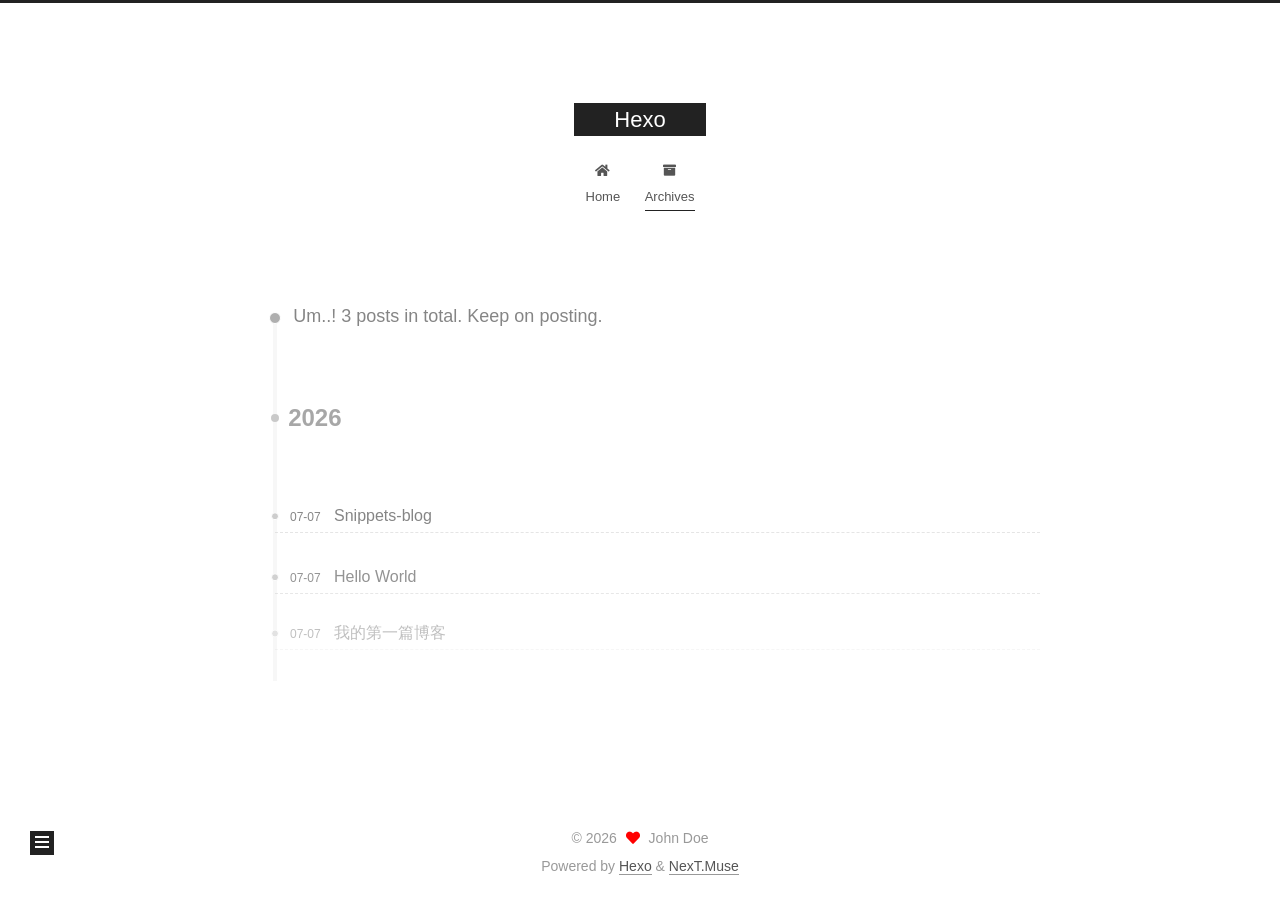
==== commit 99091fa2: "Add files via upload" ====
--- a/archives/index.html
+++ b/archives/index.html
@@ -1,6 +1,6 @@
-<!DOCTYPE html>
-<html lang="en">
-<head>
+<!DOCTYPE html>
+<html lang="en">
+<head>
   <meta charset="UTF-8">
 <meta name="viewport" content="width=device-width, initial-scale=1, maximum-scale=2">
 <meta name="theme-color" content="#222">
@@ -17,38 +17,38 @@
 
 <script id="hexo-configurations">
     var NexT = window.NexT || {};
-    var CONFIG = {"hostname":"example.com","root":"/","scheme":"Muse","version":"7.8.0","exturl":false,"sidebar":{"position":"left","display":"post","padding":18,"offset":12,"onmobile":false},"copycode":{"enable":false,"show_result":false,"style":null},"back2top":{"enable":true,"sidebar":false,"scrollpercent":false},"bookmark":{"enable":false,"color":"#222","save":"auto"},"fancybox":false,"mediumzoom":false,"lazyload":false,"pangu":false,"comments":{"style":"tabs","active":null,"storage":true,"lazyload":false,"nav":null},"algolia":{"hits":{"per_page":10},"labels":{"input_placeholder":"Search for Posts","hits_empty":"We didn't find any results for the search: ${query}","hits_stats":"${hits} results found in ${time} ms"}},"localsearch":{"enable":false,"trigger":"auto","top_n_per_article":1,"unescape":false,"preload":false},"motion":{"enable":true,"async":false,"transition":{"post_block":"fadeIn","post_header":"slideDownIn","post_body":"slideDownIn","coll_header":"slideLeftIn","sidebar":"slideUpIn"}}};
+    var CONFIG = {"hostname":"hezioa.github.io","root":"/","scheme":"Muse","version":"7.8.0","exturl":false,"sidebar":{"position":"left","display":"post","padding":18,"offset":12,"onmobile":false},"copycode":{"enable":false,"show_result":false,"style":null},"back2top":{"enable":true,"sidebar":false,"scrollpercent":false},"bookmark":{"enable":false,"color":"#222","save":"auto"},"fancybox":false,"mediumzoom":false,"lazyload":false,"pangu":false,"comments":{"style":"tabs","active":null,"storage":true,"lazyload":false,"nav":null},"algolia":{"hits":{"per_page":10},"labels":{"input_placeholder":"Search for Posts","hits_empty":"We didn't find any results for the search: ${query}","hits_stats":"${hits} results found in ${time} ms"}},"localsearch":{"enable":false,"trigger":"auto","top_n_per_article":1,"unescape":false,"preload":false},"motion":{"enable":true,"async":false,"transition":{"post_block":"fadeIn","post_header":"slideDownIn","post_body":"slideDownIn","coll_header":"slideLeftIn","sidebar":"slideUpIn"}}};
   </script>
-
+
   <meta property="og:type" content="website">
 <meta property="og:title" content="Hexo">
-<meta property="og:url" content="http://example.com/archives/index.html">
+<meta property="og:url" content="https://hezioa.github.io/archives/index.html">
 <meta property="og:site_name" content="Hexo">
 <meta property="og:locale" content="en_US">
 <meta property="article:author" content="John Doe">
-<meta name="twitter:card" content="summary">
-
-<link rel="canonical" href="http://example.com/archives/">
-
-
-<script id="page-configurations">
-  // https://hexo.io/docs/variables.html
-  CONFIG.page = {
-    sidebar: "",
-    isHome : false,
-    isPost : false,
-    lang   : 'en'
-  };
-</script>
-
-  <title>Archive | Hexo</title>
-  
-
-
-
-
-
-
+<meta name="twitter:card" content="summary">
+
+<link rel="canonical" href="https://hezioa.github.io/archives/">
+
+
+<script id="page-configurations">
+  // https://hexo.io/docs/variables.html
+  CONFIG.page = {
+    sidebar: "",
+    isHome : false,
+    isPost : false,
+    lang   : 'en'
+  };
+</script>
+
+  <title>Archive | Hexo</title>
+  
+
+
+
+
+
+
   <noscript>
   <style>
   .use-motion .brand,
@@ -71,14 +71,14 @@
   .use-motion .logo-line-after i { right: initial; }
   </style>
 </noscript>
-
-</head>
-
-<body itemscope itemtype="http://schema.org/WebPage">
-  <div class="container use-motion">
-    <div class="headband"></div>
-
-    <header class="header" itemscope itemtype="http://schema.org/WPHeader">
+
+</head>
+
+<body itemscope itemtype="http://schema.org/WebPage">
+  <div class="container use-motion">
+    <div class="headband"></div>
+
+    <header class="header" itemscope itemtype="http://schema.org/WPHeader">
       <div class="header-inner"><div class="site-brand-container">
   <div class="site-nav-toggle">
     <div class="toggle" aria-label="Toggle navigation bar">
@@ -102,44 +102,44 @@
     </div>
   </div>
 </div>
-
-
+
+
 
 
 <nav class="site-nav">
   <ul id="menu" class="main-menu menu">
-        <li class="menu-item menu-item-home">
-
-    <a href="/" rel="section"><i class="fa fa-home fa-fw"></i>Home</a>
-
+        <li class="menu-item menu-item-home">
+
+    <a href="/" rel="section"><i class="fa fa-home fa-fw"></i>Home</a>
+
   </li>
-        <li class="menu-item menu-item-archives">
-
-    <a href="/archives/" rel="section"><i class="fa fa-archive fa-fw"></i>Archives</a>
-
+        <li class="menu-item menu-item-archives">
+
+    <a href="/archives/" rel="section"><i class="fa fa-archive fa-fw"></i>Archives</a>
+
   </li>
   </ul>
 </nav>
-
-
-
-
-</div>
-    </header>
-
+
+
+
+
+</div>
+    </header>
+
     
   <div class="back-to-top">
     <i class="fa fa-arrow-up"></i>
     <span>0%</span>
   </div>
-
-
-    <main class="main">
-      <div class="main-inner">
-        <div class="content-wrap">
-          
-
-          <div class="content archive">
+
+
+    <main class="main">
+      <div class="main-inner">
+        <div class="content-wrap">
+          
+
+          <div class="content archive">
             
 
   
@@ -151,134 +151,134 @@
         <span class="collection-header">Um..! 3 posts in total. Keep on posting.</span>
       </div>
 
-      
-    <div class="collection-year">
-      <span class="collection-header">2026</span>
+      
+    <div class="collection-year">
+      <span class="collection-header">2026</span>
+    </div>
+
+  <article itemscope itemtype="http://schema.org/Article">
+    <header class="post-header">
+
+      <div class="post-meta">
+        <time itemprop="dateCreated"
+              datetime="2026-07-07T23:20:25+08:00"
+              content="2026-07-07">
+          07-07
+        </time>
+      </div>
+
+      <div class="post-title">
+          <a class="post-title-link" href="/2026/07/07/Snippets-blog/" itemprop="url">
+            <span itemprop="name">Snippets-blog</span>
+          </a>
+      </div>
+
+    </header>
+  </article>
+
+  <article itemscope itemtype="http://schema.org/Article">
+    <header class="post-header">
+
+      <div class="post-meta">
+        <time itemprop="dateCreated"
+              datetime="2026-07-07T22:50:55+08:00"
+              content="2026-07-07">
+          07-07
+        </time>
+      </div>
+
+      <div class="post-title">
+          <a class="post-title-link" href="/2026/07/07/hello-world/" itemprop="url">
+            <span itemprop="name">Hello World</span>
+          </a>
+      </div>
+
+    </header>
+  </article>
+
+  <article itemscope itemtype="http://schema.org/Article">
+    <header class="post-header">
+
+      <div class="post-meta">
+        <time itemprop="dateCreated"
+              datetime="2026-07-07T20:00:00+08:00"
+              content="2026-07-07">
+          07-07
+        </time>
+      </div>
+
+      <div class="post-title">
+          <a class="post-title-link" href="/2026/07/07/%E6%88%91%E7%9A%84%E7%AC%AC%E4%B8%80%E7%AF%87%E5%8D%9A%E5%AE%A2/" itemprop="url">
+            <span itemprop="name">我的第一篇博客</span>
+          </a>
+      </div>
+
+    </header>
+  </article>
+
+
     </div>
-
-  <article itemscope itemtype="http://schema.org/Article">
-    <header class="post-header">
-
-      <div class="post-meta">
-        <time itemprop="dateCreated"
-              datetime="2026-07-07T23:20:25+08:00"
-              content="2026-07-07">
-          07-07
-        </time>
-      </div>
-
-      <div class="post-title">
-          <a class="post-title-link" href="/2026/07/07/Snippets-blog/" itemprop="url">
-            <span itemprop="name">Snippets-blog</span>
-          </a>
-      </div>
-
-    </header>
-  </article>
-
-  <article itemscope itemtype="http://schema.org/Article">
-    <header class="post-header">
-
-      <div class="post-meta">
-        <time itemprop="dateCreated"
-              datetime="2026-07-07T22:50:55+08:00"
-              content="2026-07-07">
-          07-07
-        </time>
-      </div>
-
-      <div class="post-title">
-          <a class="post-title-link" href="/2026/07/07/hello-world/" itemprop="url">
-            <span itemprop="name">Hello World</span>
-          </a>
-      </div>
-
-    </header>
-  </article>
-
-  <article itemscope itemtype="http://schema.org/Article">
-    <header class="post-header">
-
-      <div class="post-meta">
-        <time itemprop="dateCreated"
-              datetime="2026-07-07T20:00:00+08:00"
-              content="2026-07-07">
-          07-07
-        </time>
-      </div>
-
-      <div class="post-title">
-          <a class="post-title-link" href="/2026/07/07/%E6%88%91%E7%9A%84%E7%AC%AC%E4%B8%80%E7%AF%87%E5%8D%9A%E5%AE%A2/" itemprop="url">
-            <span itemprop="name">我的第一篇博客</span>
-          </a>
-      </div>
-
-    </header>
-  </article>
-
-
-    </div>
-  </div>
-  
-  
-  
-
-  
-
-
-
-          </div>
+  </div>
+  
+  
+  
+
+  
+
+
+
+          </div>
+          
+
+<script>
+  window.addEventListener('tabs:register', () => {
+    let { activeClass } = CONFIG.comments;
+    if (CONFIG.comments.storage) {
+      activeClass = localStorage.getItem('comments_active') || activeClass;
+    }
+    if (activeClass) {
+      let activeTab = document.querySelector(`a[href="#comment-${activeClass}"]`);
+      if (activeTab) {
+        activeTab.click();
+      }
+    }
+  });
+  if (CONFIG.comments.storage) {
+    window.addEventListener('tabs:click', event => {
+      if (!event.target.matches('.tabs-comment .tab-content .tab-pane')) return;
+      let commentClass = event.target.classList[1];
+      localStorage.setItem('comments_active', commentClass);
+    });
+  }
+</script>
+
+        </div>
           
-
-<script>
-  window.addEventListener('tabs:register', () => {
-    let { activeClass } = CONFIG.comments;
-    if (CONFIG.comments.storage) {
-      activeClass = localStorage.getItem('comments_active') || activeClass;
-    }
-    if (activeClass) {
-      let activeTab = document.querySelector(`a[href="#comment-${activeClass}"]`);
-      if (activeTab) {
-        activeTab.click();
-      }
-    }
-  });
-  if (CONFIG.comments.storage) {
-    window.addEventListener('tabs:click', event => {
-      if (!event.target.matches('.tabs-comment .tab-content .tab-pane')) return;
-      let commentClass = event.target.classList[1];
-      localStorage.setItem('comments_active', commentClass);
-    });
-  }
-</script>
-
-        </div>
-          
-  
-  <div class="toggle sidebar-toggle">
-    <span class="toggle-line toggle-line-first"></span>
-    <span class="toggle-line toggle-line-middle"></span>
-    <span class="toggle-line toggle-line-last"></span>
-  </div>
-
-  <aside class="sidebar">
-    <div class="sidebar-inner">
-
-      <ul class="sidebar-nav motion-element">
-        <li class="sidebar-nav-toc">
-          Table of Contents
-        </li>
-        <li class="sidebar-nav-overview">
-          Overview
-        </li>
-      </ul>
-
-      <!--noindex-->
-      <div class="post-toc-wrap sidebar-panel">
-      </div>
-      <!--/noindex-->
-
-      <div class="site-overview-wrap sidebar-panel">
+  
+  <div class="toggle sidebar-toggle">
+    <span class="toggle-line toggle-line-first"></span>
+    <span class="toggle-line toggle-line-middle"></span>
+    <span class="toggle-line toggle-line-last"></span>
+  </div>
+
+  <aside class="sidebar">
+    <div class="sidebar-inner">
+
+      <ul class="sidebar-nav motion-element">
+        <li class="sidebar-nav-toc">
+          Table of Contents
+        </li>
+        <li class="sidebar-nav-overview">
+          Overview
+        </li>
+      </ul>
+
+      <!--noindex-->
+      <div class="post-toc-wrap sidebar-panel">
+      </div>
+      <!--/noindex-->
+
+      <div class="site-overview-wrap sidebar-panel">
         <div class="site-author motion-element" itemprop="author" itemscope itemtype="http://schema.org/Person">
   <p class="site-author-name" itemprop="name">John Doe</p>
   <div class="site-description" itemprop="description"></div>
@@ -300,21 +300,21 @@
 </div>
 
 
-
-      </div>
-
-    </div>
-  </aside>
-  <div id="sidebar-dimmer"></div>
-
-
-      </div>
-    </main>
-
-    <footer class="footer">
-      <div class="footer-inner">
-        
-
+
+      </div>
+
+    </div>
+  </aside>
+  <div id="sidebar-dimmer"></div>
+
+
+      </div>
+    </main>
+
+    <footer class="footer">
+      <div class="footer-inner">
+        
+
         
 
 <div class="copyright">
@@ -328,24 +328,24 @@
 </div>
   <div class="powered-by">Powered by <a href="https://hexo.io/" class="theme-link" rel="noopener" target="_blank">Hexo</a> & <a href="https://muse.theme-next.org/" class="theme-link" rel="noopener" target="_blank">NexT.Muse</a>
   </div>
-
-        
-
-
-
-
-
-
-
-
-      </div>
-    </footer>
-  </div>
-
-  
-  <script src="/lib/anime.min.js"></script>
-  <script src="/lib/velocity/velocity.min.js"></script>
-  <script src="/lib/velocity/velocity.ui.min.js"></script>
+
+        
+
+
+
+
+
+
+
+
+      </div>
+    </footer>
+  </div>
+
+  
+  <script src="/lib/anime.min.js"></script>
+  <script src="/lib/velocity/velocity.min.js"></script>
+  <script src="/lib/velocity/velocity.ui.min.js"></script>
 
 <script src="/js/utils.js"></script>
 
@@ -353,32 +353,32 @@
 
 
 <script src="/js/schemes/muse.js"></script>
-
+
 
 <script src="/js/next-boot.js"></script>
 
-
-
-
-  
-
-
-
-
-
-
-
-
-
-
-
-
-
-
-
-  
-
-  
-
-</body>
-</html>
+
+
+
+  
+
+
+
+
+
+
+
+
+
+
+
+
+
+
+
+  
+
+  
+
+</body>
+</html>
--- a/css/main.css
+++ b/css/main.css
@@ -1168,7 +1168,7 @@
 }
 .links-of-author a::before,
 .links-of-author span.exturl::before {
-  background: #baffff;
+  background: #ffff5e;
   border-radius: 50%;
   content: ' ';
   display: inline-block;
